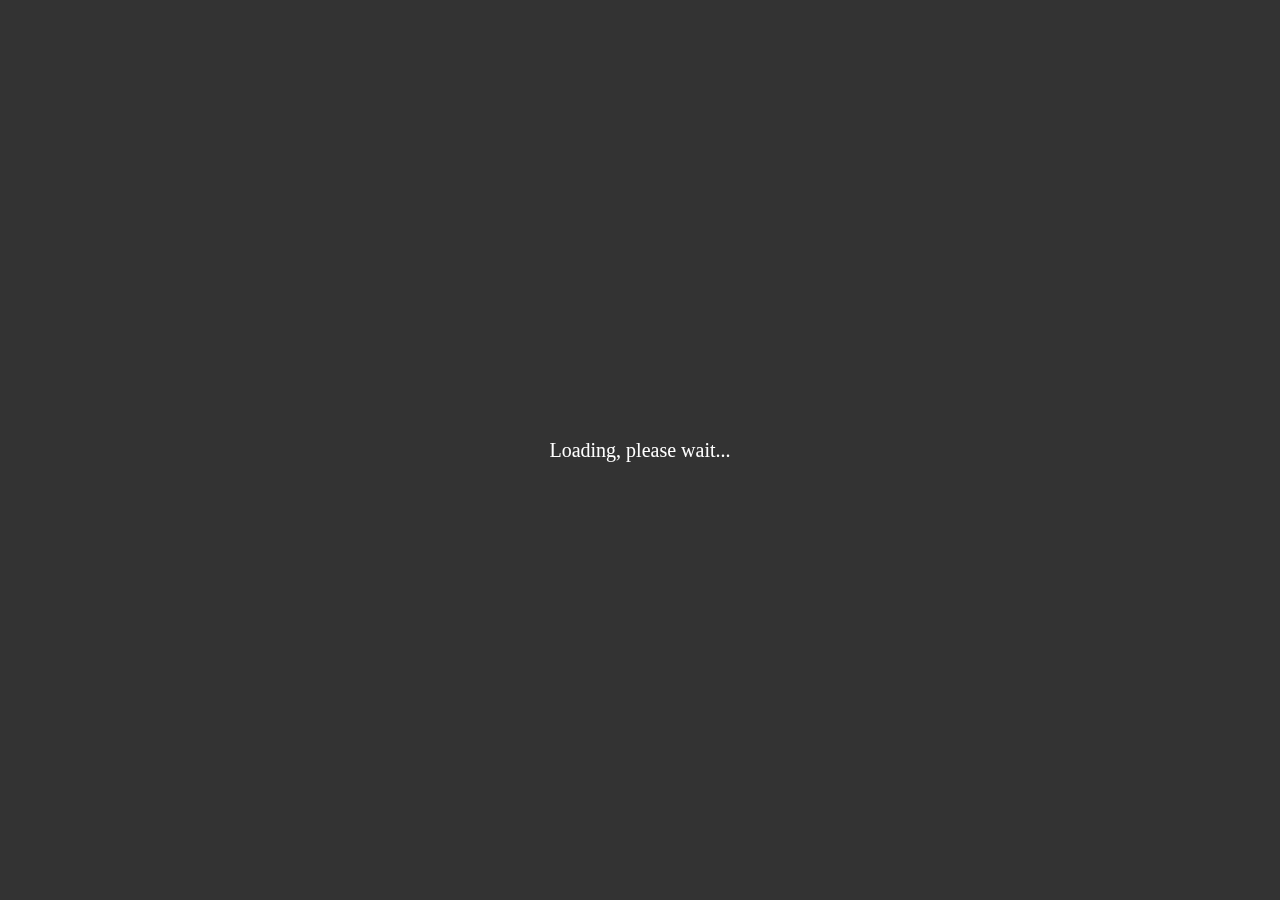
==== ar_demo.html @ 5b36bfe9 "Add files via upload" ====
<script src="aframe-master.min.js"></script>
<script src="aframe-ar-nft.js"></script>

<style>
  .arjs-loader {
    height: 100%;
    width: 100%;
    position: absolute;
    top: 0;
    left: 0;
    background-color: rgba(0, 0, 0, 0.8);
    z-index: 9999;
    display: flex;
    justify-content: center;
    align-items: center;
  }

  .arjs-loader div {
    text-align: center;
    font-size: 1.25em;
    color: white;
  }
</style>
<title>TEST</title>

<body style="margin : 0px; overflow: hidden;">


  <!-- minimal loader shown until image descriptors are loaded -->
  <div class="arjs-loader">
    <div>Loading, please wait...</div>
  </div>
  <a-scene
    vr-mode-ui="enabled: false;"
    renderer="logarithmicDepthBuffer: true;"
    embedded
    arjs="trackingMethod: best; sourceType: webcam;debugUIEnabled: false;"
  >
    <!-- we use cors proxy to avoid cross-origin problems -->
    <a-nft
      type="nft" 
      url="https://yt3.ggpht.com/ytc/AAUvwniuo8k4PtT6z_AsalVyQbz6BUpTebJVt22kZDw8Ig=s48-c-k-c0x00ffffff-no-rj"
      smooth="true"
      smoothCount="10"
      smoothTolerance=".01"
      smoothThreshold="5"
    >
      <a-entity
        gltf-model="https://arjs-cors-proxy.herokuapp.com/https://raw.githack.com/AR-js-org/AR.js/master/aframe/examples/image-tracking/nft/trex/scene.gltf"
        scale="5 5 5"
        position="50 150 0"
      >
      </a-entity>
    </a-nft>
    <a-entity camera></a-entity>
  </a-scene>
</body>
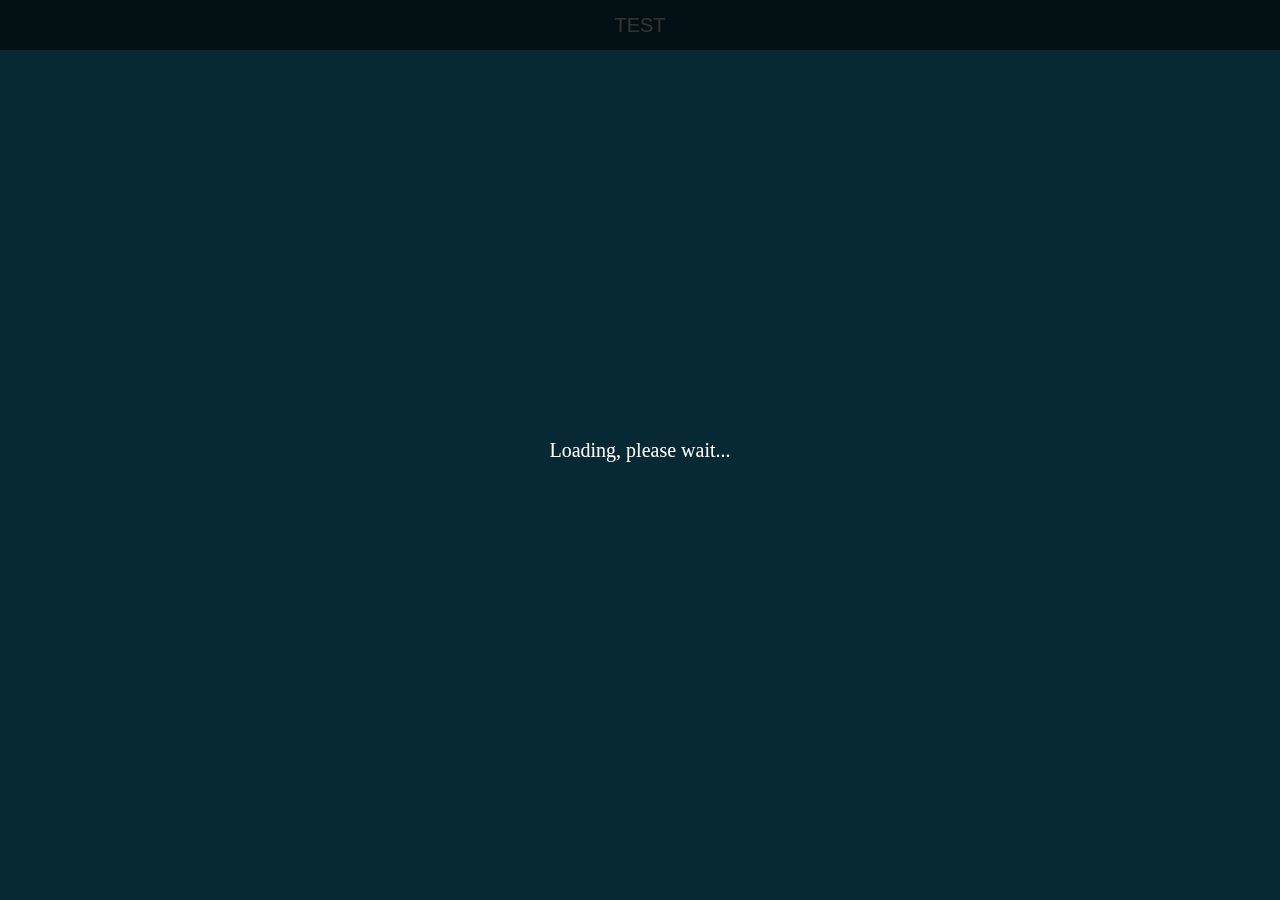
==== commit b4077094: "Add files via upload" ====
--- a/ar_demo.html
+++ b/ar_demo.html
@@ -39,19 +39,26 @@
     <!-- we use cors proxy to avoid cross-origin problems -->
     <a-nft
       type="nft" 
-      url="https://yt3.ggpht.com/ytc/AAUvwniuo8k4PtT6z_AsalVyQbz6BUpTebJVt22kZDw8Ig=s48-c-k-c0x00ffffff-no-rj"
+      url="https://shen-work.github.io/demo/4QmcWmezB2FFpTGgA32vNE"
       smooth="true"
       smoothCount="10"
       smoothTolerance=".01"
       smoothThreshold="5"
     >
+    <!--
       <a-entity
-        gltf-model="https://arjs-cors-proxy.herokuapp.com/https://raw.githack.com/AR-js-org/AR.js/master/aframe/examples/image-tracking/nft/trex/scene.gltf"
+        gltf-model="https://images.plurk.com/4fe356wuXRkOdmjspeKEkw.png"
         scale="5 5 5"
         position="50 150 0"
       >
       </a-entity>
+    -->
+    <a-assets>
+      <img id="my-image" src="https://images.plurk.com/4fe356wuXRkOdmjspeKEkw.png">
+    </a-assets>
+
     </a-nft>
     <a-entity camera></a-entity>
   </a-scene>
-</body>+</body>
+
